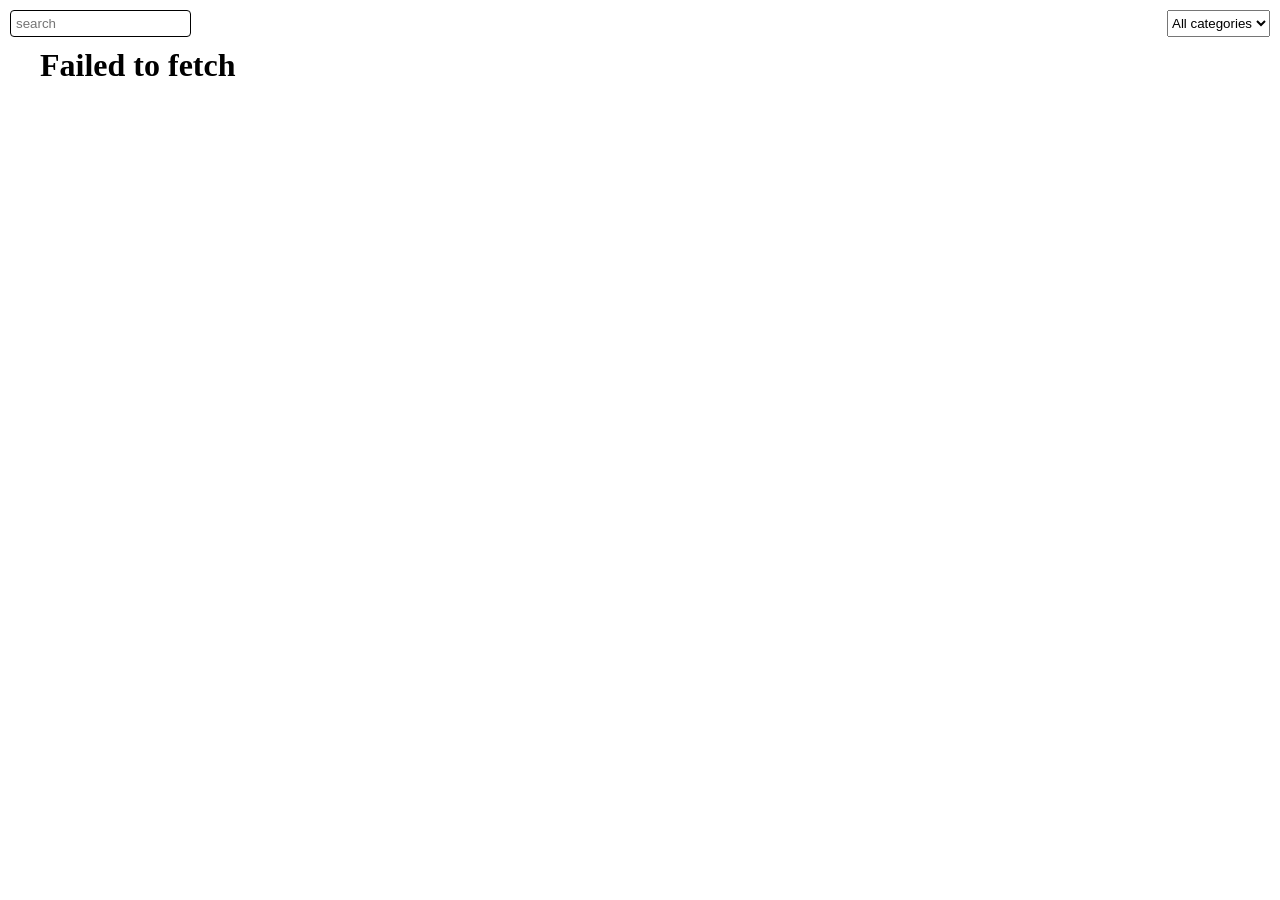
==== restaurant.html @ b61f2faa "restaurants details pages" ====
<!DOCTYPE html>
<html lang="pl">
<head>
    <meta charset="UTF-8">
    <meta name="viewport" content="width=device-width, initial-scale=1.0">
    <title></title>
</head>
<body>
    <div id="container">

    </div>
    <script type="module" src="src/js/details.js"></script>
</body>
</html>
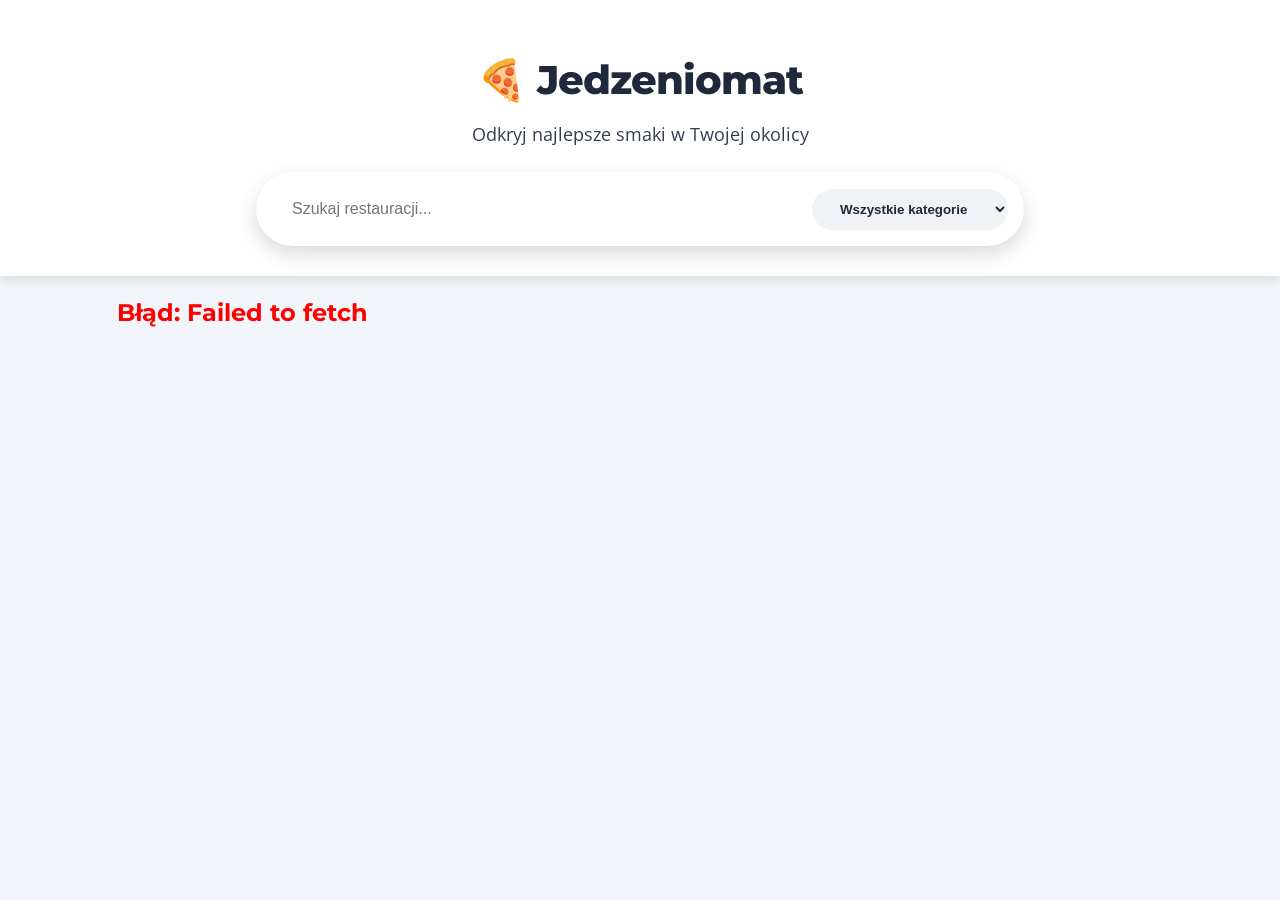
==== commit 13856aac: "White Style" ====
--- a/restaurant.html
+++ b/restaurant.html
@@ -1,14 +1,23 @@
-<!DOCTYPE html>
+<!doctype html>
 <html lang="pl">
-<head>
-    <meta charset="UTF-8">
-    <meta name="viewport" content="width=device-width, initial-scale=1.0">
-    <title></title>
-</head>
-<body>
-    <div id="container">
+  <head>
+    <meta charset="UTF-8" />
+    <meta name="viewport" content="width=device-width, initial-scale=1.0" />
+    <title>Szczegóły restauracji - Jedzeniomat</title>
+    <link rel="preconnect" href="https://fonts.googleapis.com" />
+    <link rel="preconnect" href="https://fonts.gstatic.com" crossorigin />
+    <link
+      href="https://fonts.googleapis.com/css2?family=Montserrat:wght@400;600;700;800&family=Open+Sans:wght@400;600&display=swap"
+      rel="stylesheet"
+    />
 
-    </div>
+    <link rel="stylesheet" href="src/css/variables.css" />
+    <link rel="stylesheet" href="src/css/style.css" />
+  </head>
+  <body>
+    <main id="container" class="details-page-container"></main>
+
     <script type="module" src="src/js/details.js"></script>
-</body>
-</html>+    <script type="module" src="src/js/ui.js"></script>
+  </body>
+</html>
--- a/src/css/variables.css
+++ b/src/css/variables.css
@@ -0,0 +1,21 @@
+:root {
+  --text-main: #1e293b;
+  --text-light: #64748b;
+
+  --background: #f1f5f9;
+
+  --white: #ffffff;
+
+  --primary: #f97316;
+
+  --secondary: #ea580c;
+
+  --accent: #f59e0b;
+
+  --shadow:
+    0 4px 6px -1px rgba(0, 0, 0, 0.05), 0 2px 4px -1px rgba(0, 0, 0, 0.03);
+  --shadow-hover:
+    0 20px 25px -5px rgba(0, 0, 0, 0.1), 0 10px 10px -5px rgba(0, 0, 0, 0.04);
+
+  --radius: 16px;
+}
--- a/src/css/style.css
+++ b/src/css/style.css
@@ -0,0 +1,419 @@
+* {
+  margin: 0;
+  padding: 0;
+  box-sizing: border-box;
+}
+
+body {
+  font-family: 'Open Sans', sans-serif;
+  background-color: var(--background);
+  color: var(--text-main);
+  line-height: 1.6;
+}
+
+h1,
+h2,
+h3,
+.logo,
+.btn-details {
+  font-family: 'Montserrat', sans-serif;
+}
+
+.app-header {
+  position: relative;
+  z-index: 1;
+
+  background-color: var(--white);
+  color: var(--text-main);
+
+  padding: 3rem 1rem 8rem 1rem;
+
+  text-align: center;
+  box-shadow: 0 4px 12px rgba(0, 0, 0, 0.1);
+  margin-bottom: 0;
+}
+
+.logo {
+  font-size: 2.5rem;
+  font-weight: 800;
+  margin-bottom: 0.5rem;
+  letter-spacing: -1px;
+}
+
+.subtitle {
+  font-size: 1.1rem;
+  opacity: 0.9;
+  font-weight: 400;
+}
+
+.search-section {
+  position: relative;
+  z-index: 100;
+
+  max-width: 800px;
+  margin: -6.5rem auto 3rem auto;
+
+  padding: 0 1rem;
+}
+
+.filter-container {
+  background-color: var(--white);
+  padding: 1rem;
+  border-radius: 50px;
+  box-shadow: 0 8px 20px rgba(0, 0, 0, 0.15);
+  display: flex;
+  gap: 1rem;
+  align-items: center;
+}
+
+.search-bar {
+  flex-grow: 1;
+  border: none;
+  padding: 12px 20px;
+  font-size: 1rem;
+  outline: none;
+  border-radius: 30px;
+  background-color: transparent;
+}
+
+.type-select {
+  border: none;
+  background-color: #f1f2f6;
+  padding: 12px 24px;
+  border-radius: 30px;
+  font-weight: 600;
+  color: var(--text-main);
+  cursor: pointer;
+  outline: none;
+  transition: background-color 0.2s;
+}
+
+.type-select:hover {
+  background-color: #e2e6ea;
+}
+
+.restaurant-grid {
+  margin: 0 auto 4rem auto;
+  max-width: 1200px;
+  display: grid;
+  grid-template-columns: repeat(auto-fill, minmax(320px, 1fr));
+  gap: 2.5rem;
+  padding: 0 1.5rem;
+}
+
+.restaurant-card {
+  background-color: var(--white);
+  border-radius: 16px;
+  box-shadow: var(--shadow);
+  overflow: hidden;
+  transition: all 0.3s cubic-bezier(0.25, 0.8, 0.25, 1);
+  display: flex;
+  flex-direction: column;
+  border: 1px solid rgba(0, 0, 0, 0.04);
+}
+
+.restaurant-card:hover {
+  transform: translateY(-8px);
+  box-shadow: 0 15px 30px rgba(0, 0, 0, 0.1);
+}
+
+.card-image-header {
+  position: relative;
+  height: 220px;
+  overflow: hidden;
+}
+
+.restaurant-img {
+  width: 100%;
+  height: 100%;
+  object-fit: cover;
+  transition: transform 0.5s ease;
+}
+
+.restaurant-card:hover .restaurant-img {
+  transform: scale(1.05);
+}
+
+.category-badge {
+  position: absolute;
+  top: 15px;
+  right: 15px;
+  background-color: var(--white);
+  color: var(--text-main);
+  padding: 6px 14px;
+  border-radius: 20px;
+  font-size: 0.75rem;
+  font-weight: 700;
+  box-shadow: 0 4px 10px rgba(0, 0, 0, 0.1);
+  text-transform: uppercase;
+  letter-spacing: 0.5px;
+}
+
+.card-content {
+  padding: 1.5rem;
+  display: flex;
+  flex-direction: column;
+  flex-grow: 1;
+  gap: 0.8rem;
+}
+
+.card-title-row {
+  display: flex;
+  justify-content: space-between;
+  align-items: flex-start;
+  margin-bottom: 0.2rem;
+}
+
+.card-title-row h3 {
+  font-size: 1.35rem;
+  color: var(--text-main);
+  font-weight: 700;
+  margin: 0;
+  line-height: 1.2;
+}
+
+.rating-box {
+  display: flex;
+  align-items: center;
+  gap: 4px;
+  font-weight: 700;
+  color: var(--white);
+  background-color: #f1c40f;
+  padding: 4px 10px;
+  border-radius: 12px;
+  font-size: 0.85rem;
+  box-shadow: 0 2px 5px rgba(241, 196, 15, 0.3);
+}
+
+.card-info-row {
+  display: flex;
+  justify-content: space-between;
+  align-items: center;
+  color: var(--text-light);
+  font-size: 0.9rem;
+  border-bottom: 1px solid #f0f0f0;
+  padding-bottom: 1rem;
+  margin-bottom: 0.5rem;
+}
+
+.address {
+  margin: 0;
+  white-space: nowrap;
+  overflow: hidden;
+  text-overflow: ellipsis;
+  max-width: 90%;
+}
+
+.btn-details {
+  margin-top: 1rem;
+  display: block;
+  width: 100%;
+  text-align: center;
+
+  background-color: var(--primary);
+  color: var(--white);
+
+  text-decoration: none;
+  padding: 12px 0;
+  border-radius: 8px;
+  font-weight: 600;
+  font-size: 0.95rem;
+
+  transition:
+    background-color 0.2s ease,
+    transform 0.1s ease;
+}
+
+.btn-details:hover {
+  background-color: #5a7b8f;
+  transform: scale(1.02);
+}
+
+@media (max-width: 768px) {
+  .filter-container {
+    flex-direction: column;
+    border-radius: 16px;
+    gap: 0.5rem;
+  }
+
+  .search-bar,
+  .type-select {
+    width: 100%;
+    text-align: center;
+  }
+
+  .app-header {
+    margin-bottom: 1rem;
+    padding-bottom: 2rem;
+  }
+
+  .search-section {
+    margin-top: -1.5rem;
+  }
+}
+
+.details-page-container {
+  max-width: 900px;
+  margin: 2rem auto;
+  padding: 0 1rem;
+}
+
+.details-wrapper {
+  background-color: var(--white);
+  border-radius: var(--radius);
+  padding: 2rem;
+  box-shadow: var(--shadow);
+}
+
+.back-link {
+  display: inline-block;
+  margin-bottom: 1.5rem;
+  color: var(--text-light);
+  text-decoration: none;
+  font-weight: 600;
+  transition: color 0.2s;
+}
+
+.back-link:hover {
+  color: var(--primary);
+}
+
+.details-header {
+  display: flex;
+  flex-direction: column;
+  gap: 1.5rem;
+  margin-bottom: 2rem;
+}
+
+.details-image-box {
+  width: 100%;
+  height: 300px;
+  border-radius: var(--radius);
+  overflow: hidden;
+}
+
+.details-img {
+  width: 100%;
+  height: 100%;
+  object-fit: cover;
+}
+
+.details-info h1 {
+  font-size: 2.5rem;
+  color: var(--text-main);
+  margin-bottom: 0.5rem;
+}
+
+.details-meta {
+  display: flex;
+  gap: 10px;
+  margin-bottom: 1rem;
+}
+
+.meta-badge {
+  padding: 6px 12px;
+  border-radius: 20px;
+  font-weight: bold;
+  font-size: 0.9rem;
+}
+
+.meta-badge.category {
+  background-color: #e2e8f0;
+  color: var(--text-main);
+}
+
+.meta-badge.rating {
+  background-color: #fef3c7;
+  color: #d97706;
+}
+
+.details-address {
+  color: var(--text-light);
+  font-size: 1.1rem;
+}
+
+.divider {
+  border: 0;
+  height: 1px;
+  background-color: #e2e8f0;
+  margin: 2rem 0;
+}
+
+.menu-section h2,
+.reviews-section h2 {
+  margin-bottom: 1.5rem;
+  color: var(--text-main);
+}
+
+.menu-grid {
+  display: grid;
+  grid-template-columns: 1fr;
+  gap: 1rem;
+}
+
+.menu-item-card {
+  display: flex;
+  justify-content: space-between;
+  align-items: center;
+  padding: 1rem;
+  border: 1px solid #f1f5f9;
+  border-radius: 12px;
+  transition: background-color 0.2s;
+}
+
+.menu-item-card:hover {
+  background-color: #f8fafc;
+}
+
+.menu-info {
+  max-width: 80%;
+}
+
+.menu-name {
+  font-size: 1.1rem;
+  margin-bottom: 0.3rem;
+  color: var(--text-main);
+}
+
+.menu-desc {
+  font-size: 0.9rem;
+  color: var(--text-light);
+}
+
+.menu-price {
+  font-weight: 700;
+  color: var(--primary);
+  font-size: 1.1rem;
+  white-space: nowrap;
+}
+
+.reviews-list {
+  display: grid;
+  grid-template-columns: repeat(auto-fill, minmax(250px, 1fr));
+  gap: 1.5rem;
+}
+
+.review-item {
+  background-color: #f8fafc;
+  padding: 1.5rem;
+  border-radius: 12px;
+}
+
+.review-header {
+  display: flex;
+  justify-content: space-between;
+  margin-bottom: 0.8rem;
+  font-size: 0.9rem;
+}
+
+.review-comment {
+  font-style: italic;
+  color: var(--text-light);
+  font-size: 0.95rem;
+}
+
+@media (min-width: 768px) {
+  .menu-grid {
+    grid-template-columns: repeat(2, 1fr);
+  }
+}
